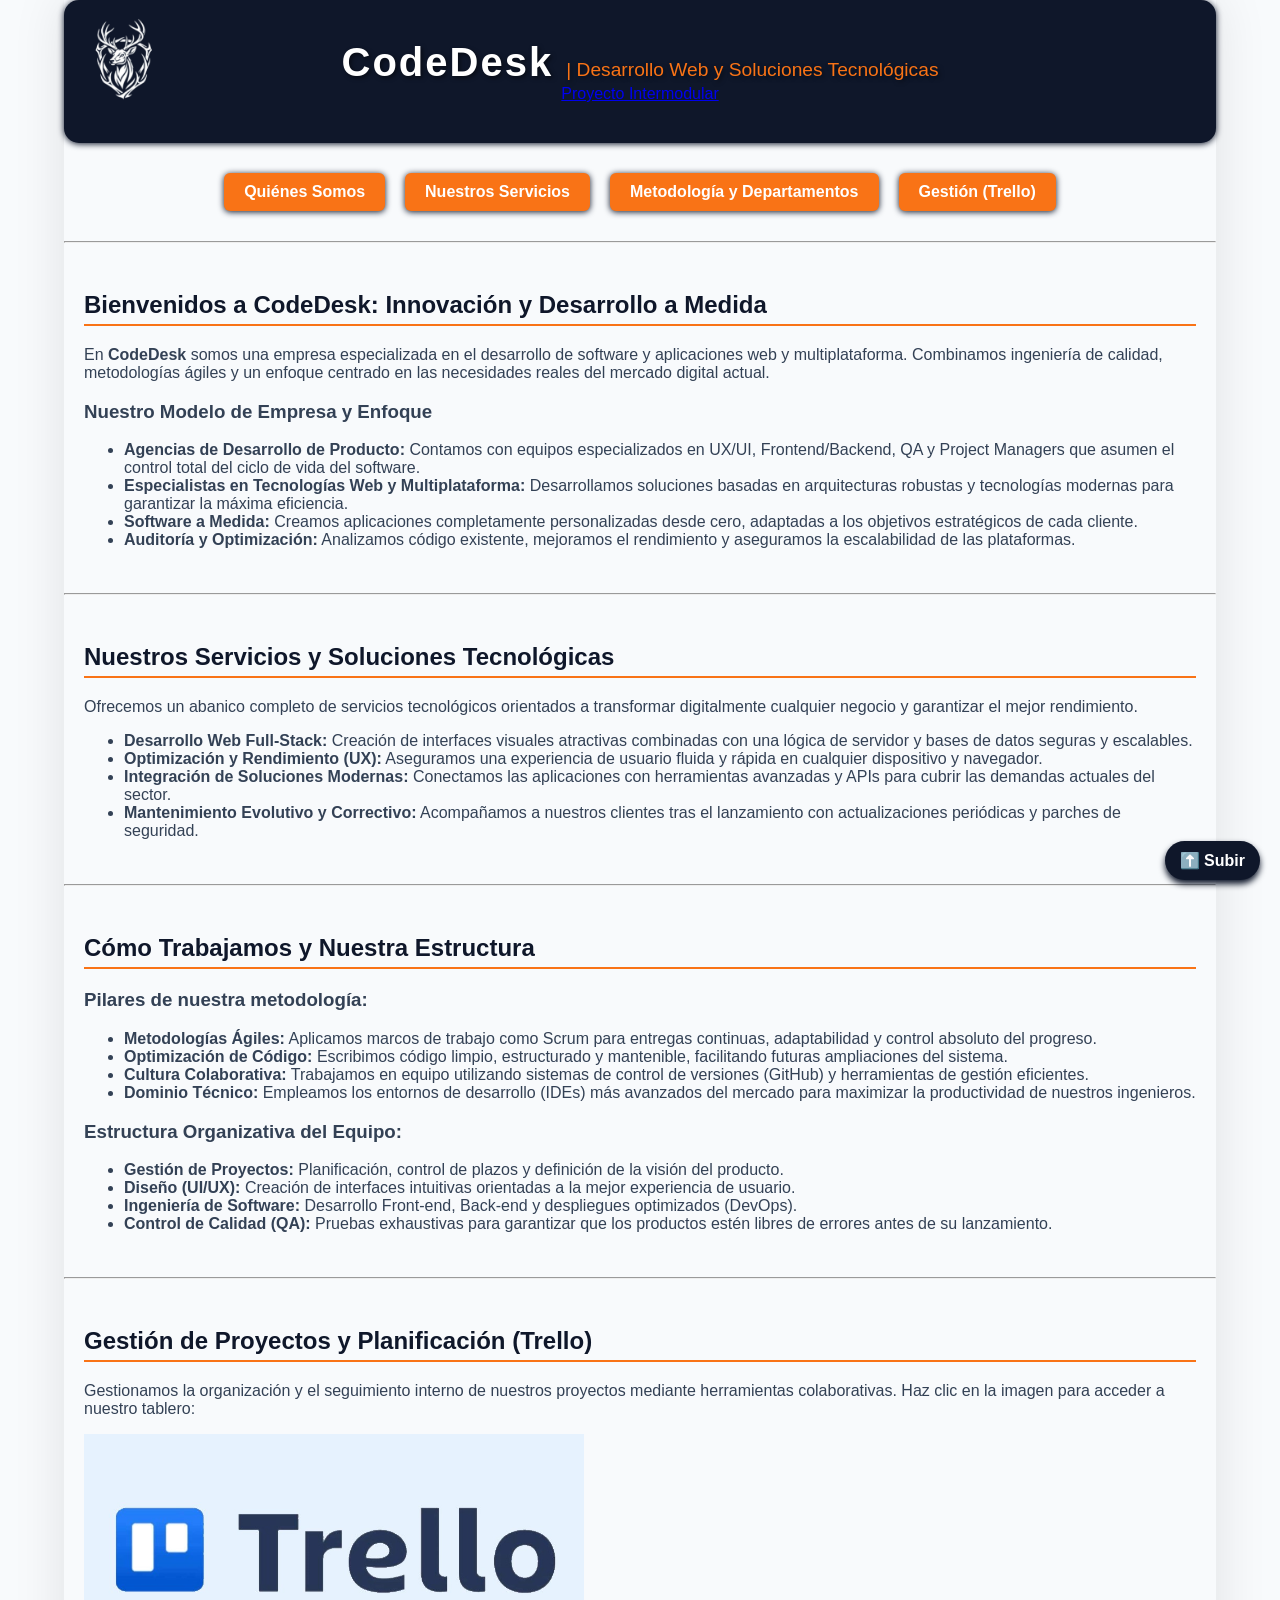
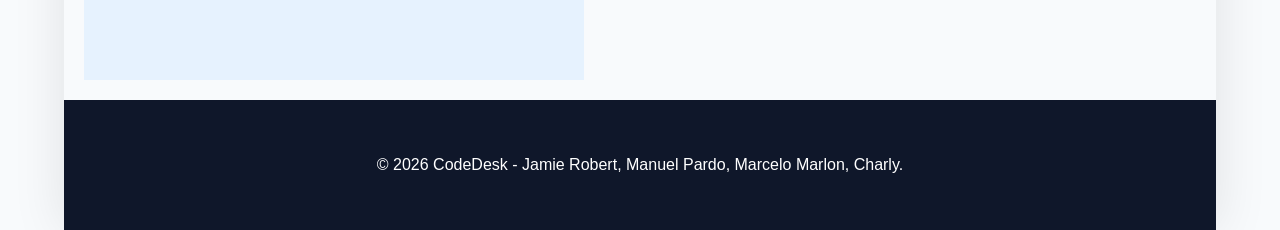
==== Index.html @ 2f7382c1 "massss cambios" ====
<!DOCTYPE html>
<html lang="es">
<head>
    <meta charset="UTF-8">
    <link href="EstilosPI.css" rel="stylesheet">
    <meta name="viewport" content="width=device-width, initial-scale=1.0">
    <title>CodeDesk - Empresa de Desarrollo Web</title>
</head>
<body>

<header>
    <h1>CodeDesk <span class="subtitulo">| Desarrollo Web y Soluciones Tecnológicas</span></h1>
    <img src="Buen logo.png" width="100px" id="Logo" alt="Logo StagCode">
    <!-- Botón superior derecho para cambiar a la página de Entornos de Desarrollo -->
    <a href="Proyecto intermodular.html" id="Proyectos">Proyecto Intermodular</a>
</header>

<div id="Encabezado">
    <ul>
        <li><a href="#Prueba1">Quiénes Somos</a></li>
        <li><a href="#Prueba2">Nuestros Servicios</a></li>
        <li><a href="#Prueba3">Metodología y Departamentos</a></li>
        <li><a href="#Prueba4">Gestión (Trello)</a></li>
    </ul>
</div>

<hr>

<div id="Prueba1">
    <h2><b>Bienvenidos a CodeDesk: Innovación y Desarrollo a Medida</b></h2>
    <p>En <b>CodeDesk</b> somos una empresa especializada en el desarrollo de software y aplicaciones web y multiplataforma. Combinamos ingeniería de calidad, metodologías ágiles y un enfoque centrado en las necesidades reales del mercado digital actual.</p>

    <h3><b>Nuestro Modelo de Empresa y Enfoque</b></h3>
    <ul>
        <li><b>Agencias de Desarrollo de Producto:</b> Contamos con equipos especializados en UX/UI, Frontend/Backend, QA y Project Managers que asumen el control total del ciclo de vida del software.</li>
        <li><b>Especialistas en Tecnologías Web y Multiplataforma:</b> Desarrollamos soluciones basadas en arquitecturas robustas y tecnologías modernas para garantizar la máxima eficiencia.</li>
        <li><b>Software a Medida:</b> Creamos aplicaciones completamente personalizadas desde cero, adaptadas a los objetivos estratégicos de cada cliente.</li>
        <li><b>Auditoría y Optimización:</b> Analizamos código existente, mejoramos el rendimiento y aseguramos la escalabilidad de las plataformas.</li>
    </ul>
</div>

<hr>

<div id="Prueba2">
    <h2><b>Nuestros Servicios y Soluciones Tecnológicas</b></h2>
    <p>Ofrecemos un abanico completo de servicios tecnológicos orientados a transformar digitalmente cualquier negocio y garantizar el mejor rendimiento.</p>
    
    <ul>
        <li><b>Desarrollo Web Full-Stack:</b> Creación de interfaces visuales atractivas combinadas con una lógica de servidor y bases de datos seguras y escalables.</li>
        <li><b>Optimización y Rendimiento (UX):</b> Aseguramos una experiencia de usuario fluida y rápida en cualquier dispositivo y navegador.</li>
        <li><b>Integración de Soluciones Modernas:</b> Conectamos las aplicaciones con herramientas avanzadas y APIs para cubrir las demandas actuales del sector.</li>
        <li><b>Mantenimiento Evolutivo y Correctivo:</b> Acompañamos a nuestros clientes tras el lanzamiento con actualizaciones periódicas y parches de seguridad.</li>
    </ul>
</div>

<hr>

<div id="Prueba3">
    <h2><b>Cómo Trabajamos y Nuestra Estructura</b></h2>
    
    <h3>Pilares de nuestra metodología:</h3>
    <ul>
        <li><b>Metodologías Ágiles:</b> Aplicamos marcos de trabajo como Scrum para entregas continuas, adaptabilidad y control absoluto del progreso.</li>
        <li><b>Optimización de Código:</b> Escribimos código limpio, estructurado y mantenible, facilitando futuras ampliaciones del sistema.</li>
        <li><b>Cultura Colaborativa:</b> Trabajamos en equipo utilizando sistemas de control de versiones (GitHub) y herramientas de gestión eficientes.</li>
        <li><b>Dominio Técnico:</b> Empleamos los entornos de desarrollo (IDEs) más avanzados del mercado para maximizar la productividad de nuestros ingenieros.</li>
    </ul>

    <h3>Estructura Organizativa del Equipo:</h3>
    <ul>
        <li><b>Gestión de Proyectos:</b> Planificación, control de plazos y definición de la visión del producto.</li>
        <li><b>Diseño (UI/UX):</b> Creación de interfaces intuitivas orientadas a la mejor experiencia de usuario.</li>
        <li><b>Ingeniería de Software:</b> Desarrollo Front-end, Back-end y despliegues optimizados (DevOps).</li>
        <li><b>Control de Calidad (QA):</b> Pruebas exhaustivas para garantizar que los productos estén libres de errores antes de su lanzamiento.</li>
    </ul>
</div>

<hr>

<div id="Prueba4">
    <h2><b>Gestión de Proyectos y Planificación (Trello)</b></h2>
    <p>Gestionamos la organización y el seguimiento interno de nuestros proyectos mediante herramientas colaborativas. Haz clic en la imagen para acceder a nuestro tablero:</p>
    <a href="https://trello.com/b/2sRXS02i/proyecto-intermodular" target="_blank">
        <img src="trello-logo-1.2.jpg" width="500" alt="Tablero de Trello de CodeDesk">
    </a>
</div>

<a href="#" id="Volver">⬆️ Subir</a>

<footer id="PieDePagina">
    <p>&copy; 2026 CodeDesk - Jamie Robert, Manuel Pardo, Marcelo Marlon, Charly.</p>
</footer>
</body>
</html>
---- EstilosPI.css ----
html {
    scroll-behavior: smooth;
}

* {
    box-sizing: border-box;
}

img {
    max-width: 100%;
    height: auto;
    display: block;
}

body {
    background-color: #F8FAFC;
    font-family: Arial, Helvetica, sans-serif;
    color: #334155;
    margin: 0 auto;
    max-width: 1500px;
    width: 90%;
    box-shadow: 0 0 50px rgba(0,0,0,0.1); 
}

header {
    background-color: #0F172A;
    padding: 40px;
    color: white;
    text-align: center;
    position: relative;
    border-radius: 15px;
    box-shadow: 0 1px 6px #0F172A;
}

header h1 {
    font-size: 2.5rem; 
    letter-spacing: 2px;
    margin: 0;
    text-shadow: 2px 2px 4px rgba(0, 0, 0, 0.5); 
}


.subtitulo {
    font-size: 1.2rem;
    font-weight: normal; 
    color: #F97316; 
    letter-spacing: normal;
}

#Entornos{
    text-decoration: none;
    background-color: #F97316;
    color: white;
    border: none;
    border-radius: 6px;
    padding: 10px 20px;
    display: inline-block;
    font-weight: bold;
    transition: background-color 0.3s;
    top: 20px;
    right: 20px;
    position: absolute;
}

#Entornos:hover{
    background-color: hsla(222, 47%, 11%, 0);
}

#Logo {
    width: 100px;
    position: absolute;
    top: 5px;
    left: 10px;
}

#Encabezado ul {
    display: flex;
    justify-content: center;
    gap: 20px;
    list-style-type: none;
    padding: 0;
    margin: 30px 0;
}

#Encabezado a {
    text-decoration: none;
    background-color: #F97316;
    color: white;
    border: none;
    border-radius: 6px;
    padding: 10px 20px;
    display: inline-block;
    font-weight: bold;
    transition: background-color 0.3s;
    box-shadow: 0 1px 6px #0F172A; 
}

#Encabezado a:hover {
    background-color: #0F172A;
}

#Prueba1, #Prueba2, #Prueba3, #Prueba4 {
    color: #334155; 
    padding: 20px; 
}

#Volver {
    position: fixed;
    bottom: 20px;
    right: 20px;
    background-color: #0F172A;
    color: white;
    padding: 10px 15px;
    border-radius: 50px;
    text-decoration: none;
    font-weight: bold;
    box-shadow: 0 4px 6px #0F172A;
    transition: background-color 0.3s;
}

#Volver:hover {
    background-color: #EA580C;
}

#PieDePagina {
    background-color: #0F172A;
    padding: 40px;
    color: white;
    text-align: center;
    text-decoration: none;
}

@media (max-width: 768px) {
    header, #PieDePagina {
        padding: 20px;
    }

    #Logo {
        position: static;
        margin: 0 auto 15px auto;
        display: block;
    }

    #Encabezado ul {
        flex-direction: column;
        align-items: center;
        gap: 10px;
        margin: 20px;
    }

    #Encabezado a {
        width: 100%;
        text-align: center;
        padding: 15px;
    }
}

#Prueba1 h2, 
#Prueba2 h2, 
#Prueba3 h2, 
#Prueba4 h2 {
    color: #0F172A;
    border-bottom: 2px solid #F97316;
    padding-bottom: 5px;
    margin-bottom: 20px;
}
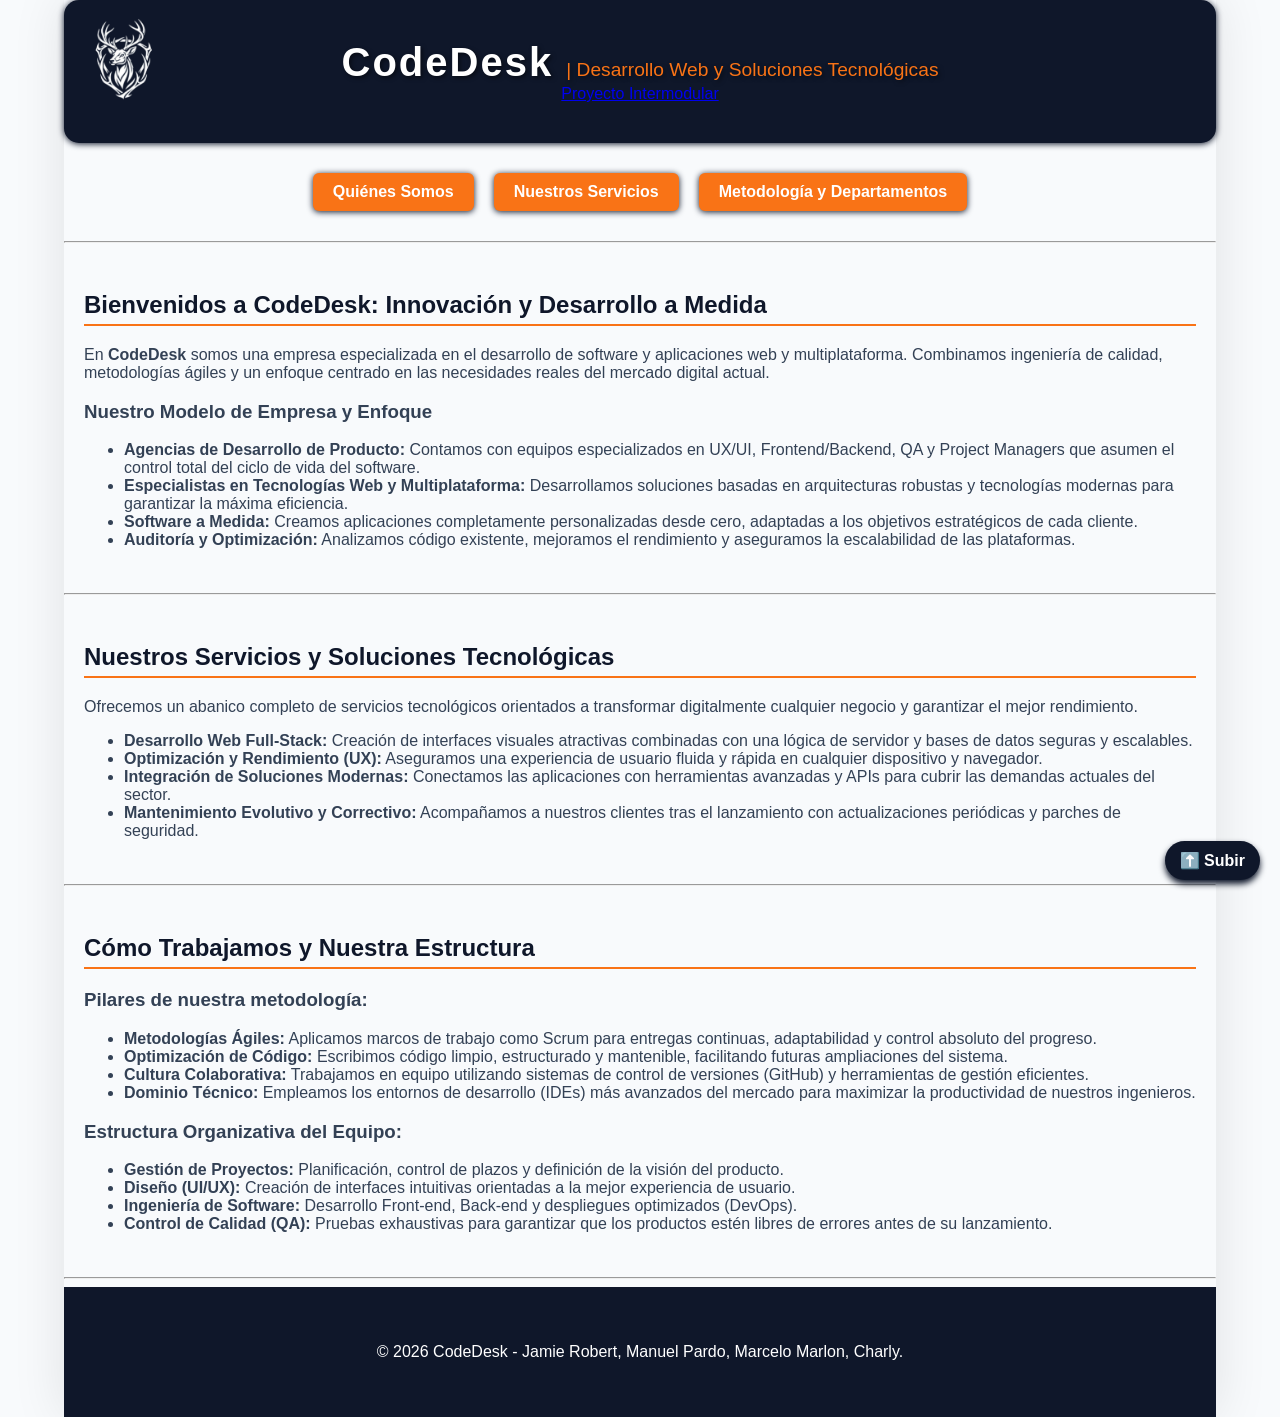
==== commit baaefb88: "quite una cosa innecesaria" ====
--- a/Index.html
+++ b/Index.html
@@ -20,7 +20,6 @@
         <li><a href="#Prueba1">Quiénes Somos</a></li>
         <li><a href="#Prueba2">Nuestros Servicios</a></li>
         <li><a href="#Prueba3">Metodología y Departamentos</a></li>
-        <li><a href="#Prueba4">Gestión (Trello)</a></li>
     </ul>
 </div>
 
@@ -77,14 +76,6 @@
 
 <hr>
 
-<div id="Prueba4">
-    <h2><b>Gestión de Proyectos y Planificación (Trello)</b></h2>
-    <p>Gestionamos la organización y el seguimiento interno de nuestros proyectos mediante herramientas colaborativas. Haz clic en la imagen para acceder a nuestro tablero:</p>
-    <a href="https://trello.com/b/2sRXS02i/proyecto-intermodular" target="_blank">
-        <img src="trello-logo-1.2.jpg" width="500" alt="Tablero de Trello de CodeDesk">
-    </a>
-</div>
-
 <a href="#" id="Volver">⬆️ Subir</a>
 
 <footer id="PieDePagina">
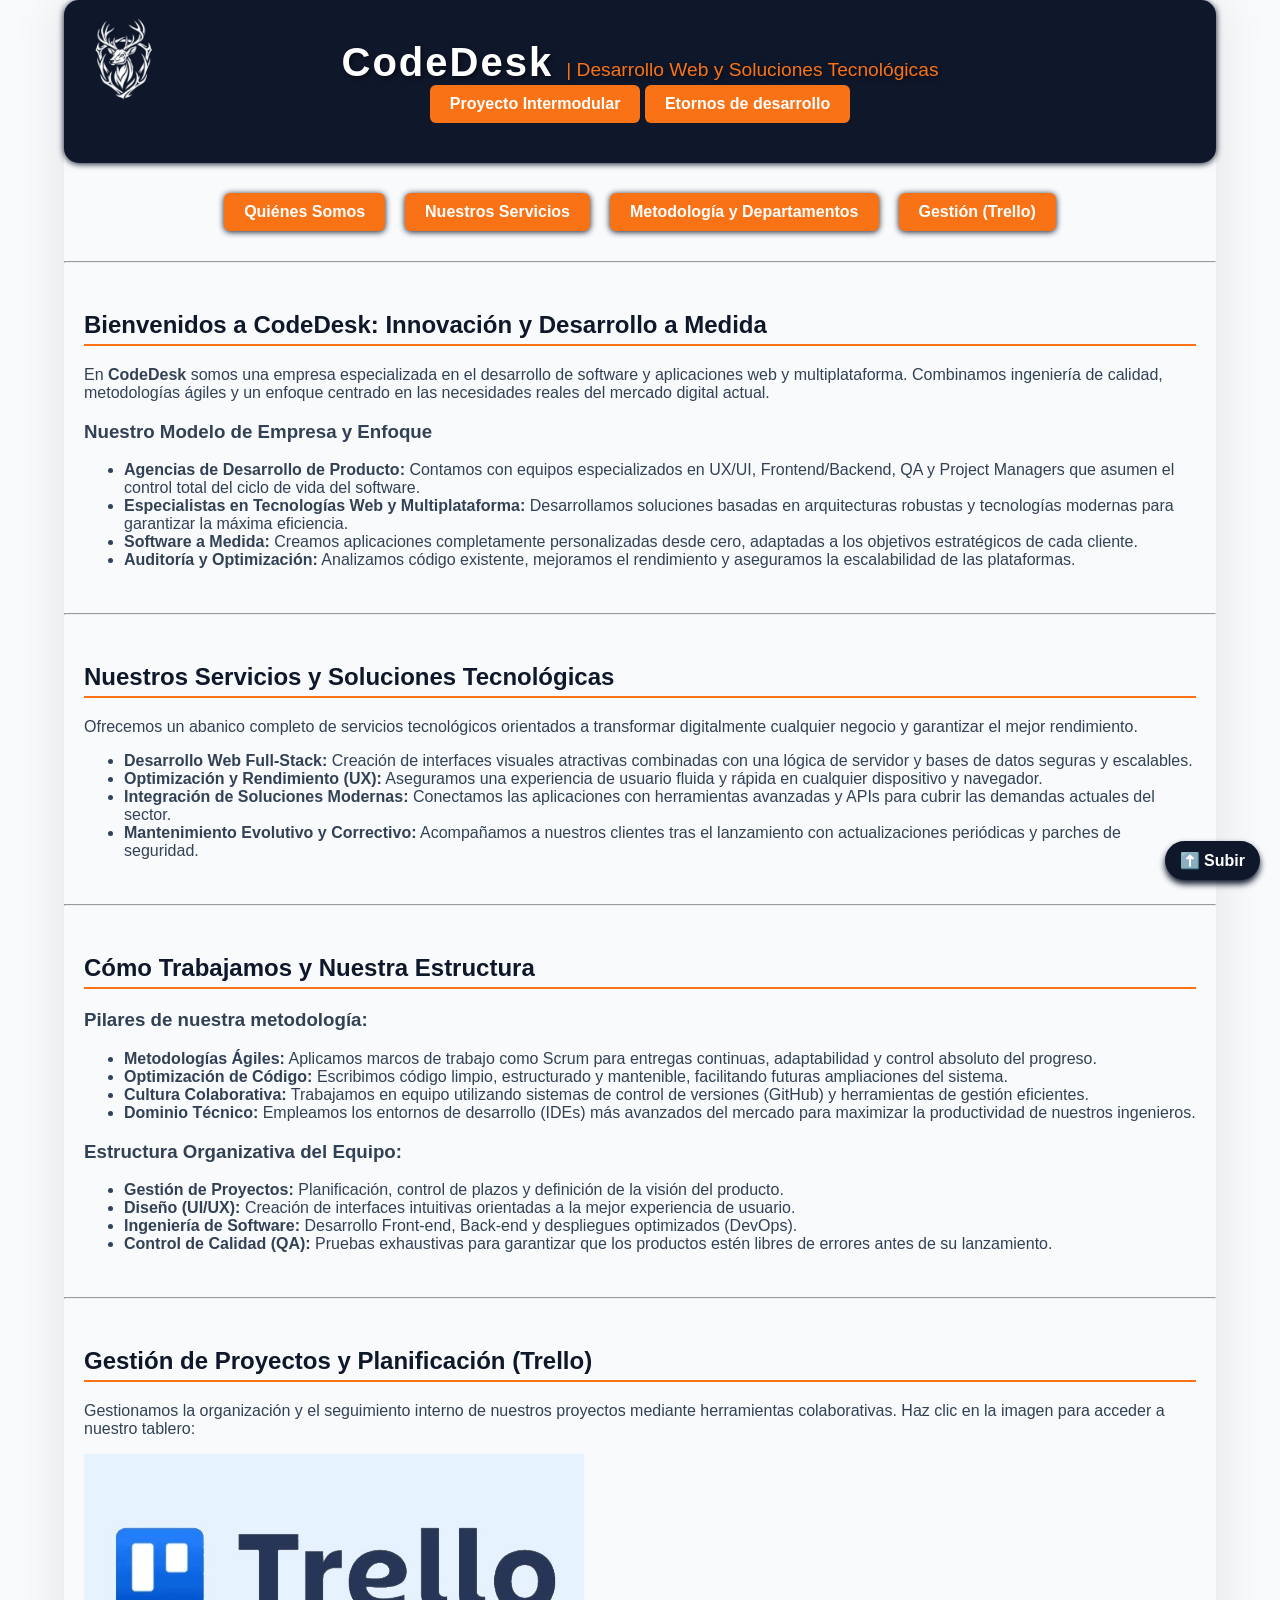
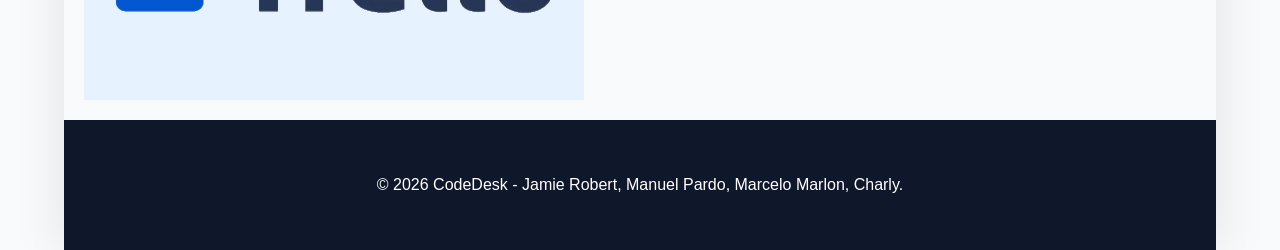
==== commit 4c5818e2: "Añadi los botones del indes y el css especifico para el" ====
--- a/Index.html
+++ b/Index.html
@@ -2,7 +2,7 @@
 <html lang="es">
 <head>
     <meta charset="UTF-8">
-    <link href="EstilosPI.css" rel="stylesheet">
+    <link href="EstilosIN.css" rel="stylesheet">
     <meta name="viewport" content="width=device-width, initial-scale=1.0">
     <title>CodeDesk - Empresa de Desarrollo Web</title>
 </head>
@@ -13,6 +13,7 @@
     <img src="Buen logo.png" width="100px" id="Logo" alt="Logo StagCode">
     <!-- Botón superior derecho para cambiar a la página de Entornos de Desarrollo -->
     <a href="Proyecto intermodular.html" id="Proyectos">Proyecto Intermodular</a>
+    <a href="Proyecto intermodular.html" id="Entornos">Etornos de desarrollo</a>
 </header>
 
 <div id="Encabezado">
@@ -20,6 +21,7 @@
         <li><a href="#Prueba1">Quiénes Somos</a></li>
         <li><a href="#Prueba2">Nuestros Servicios</a></li>
         <li><a href="#Prueba3">Metodología y Departamentos</a></li>
+        <li><a href="#Prueba4">Gestión (Trello)</a></li>
     </ul>
 </div>
 
@@ -76,6 +78,14 @@
 
 <hr>
 
+<div id="Prueba4">
+    <h2><b>Gestión de Proyectos y Planificación (Trello)</b></h2>
+    <p>Gestionamos la organización y el seguimiento interno de nuestros proyectos mediante herramientas colaborativas. Haz clic en la imagen para acceder a nuestro tablero:</p>
+    <a href="https://trello.com/b/2sRXS02i/proyecto-intermodular" target="_blank">
+        <img src="trello-logo-1.2.jpg" width="500" alt="Tablero de Trello de CodeDesk">
+    </a>
+</div>
+
 <a href="#" id="Volver">⬆️ Subir</a>
 
 <footer id="PieDePagina">
--- a/EstilosIN.css
+++ b/EstilosIN.css
@@ -0,0 +1,184 @@
+html {
+    scroll-behavior: smooth;
+}
+
+* {
+    box-sizing: border-box;
+}
+
+img {
+    max-width: 100%;
+    height: auto;
+    display: block;
+}
+
+body {
+    background-color: #F8FAFC;
+    font-family: Arial, Helvetica, sans-serif;
+    color: #334155;
+    margin: 0 auto;
+    max-width: 1500px;
+    width: 90%;
+    box-shadow: 0 0 50px rgba(0,0,0,0.1); 
+}
+
+header {
+    background-color: #0F172A;
+    padding: 40px;
+    color: white;
+    text-align: center;
+    position: relative;
+    border-radius: 15px;
+    box-shadow: 0 1px 6px #0F172A;
+}
+
+header h1 {
+    font-size: 2.5rem; 
+    letter-spacing: 2px;
+    margin: 0;
+    text-shadow: 2px 2px 4px rgba(0, 0, 0, 0.5); 
+}
+
+
+.subtitulo {
+    font-size: 1.2rem;
+    font-weight: normal; 
+    color: #F97316; 
+    letter-spacing: normal;
+}
+#Proyectos{
+    text-decoration: none;
+    background-color: #F97316;
+    color: white;
+    border: none;
+    border-radius: 6px;
+    padding: 10px 20px;
+    display: inline-block;
+    font-weight: bold;
+    transition: background-color 0.3s;
+    bottom: 20px;
+    left: 1px;
+    position: flex;
+}
+
+#Proyectos:hover{
+    background-color: hsla(222, 47%, 11%, 0);
+}
+
+#Entornos{
+    text-decoration: none;
+    background-color: #F97316;
+    color: white;
+    border: none;
+    border-radius: 6px;
+    padding: 10px 20px;
+    display: inline-block;
+    font-weight: bold;
+    transition: background-color 0.3s;
+    bottom: 20px;
+    right: 1px;
+    position: flex;
+}
+
+#Entornos:hover{
+    background-color: hsla(222, 47%, 11%, 0);
+}
+
+#Logo {
+    width: 100px;
+    position: absolute;
+    top: 5px;
+    left: 10px;
+}
+
+#Encabezado ul {
+    display: flex;
+    justify-content: center;
+    gap: 20px;
+    list-style-type: none;
+    padding: 0;
+    margin: 30px 0;
+}
+
+#Encabezado a {
+    text-decoration: none;
+    background-color: #F97316;
+    color: white;
+    border: none;
+    border-radius: 6px;
+    padding: 10px 20px;
+    display: inline-block;
+    font-weight: bold;
+    transition: background-color 0.3s;
+    box-shadow: 0 1px 6px #0F172A; 
+}
+
+#Encabezado a:hover {
+    background-color: #0F172A;
+}
+
+#Prueba1, #Prueba2, #Prueba3, #Prueba4 {
+    color: #334155; 
+    padding: 20px; 
+}
+
+#Volver {
+    position: fixed;
+    bottom: 20px;
+    right: 20px;
+    background-color: #0F172A;
+    color: white;
+    padding: 10px 15px;
+    border-radius: 50px;
+    text-decoration: none;
+    font-weight: bold;
+    box-shadow: 0 4px 6px #0F172A;
+    transition: background-color 0.3s;
+}
+
+#Volver:hover {
+    background-color: #EA580C;
+}
+
+#PieDePagina {
+    background-color: #0F172A;
+    padding: 40px;
+    color: white;
+    text-align: center;
+    text-decoration: none;
+}
+
+@media (max-width: 768px) {
+    header, #PieDePagina {
+        padding: 20px;
+    }
+
+    #Logo {
+        position: static;
+        margin: 0 auto 15px auto;
+        display: block;
+    }
+
+    #Encabezado ul {
+        flex-direction: column;
+        align-items: center;
+        gap: 10px;
+        margin: 20px;
+    }
+
+    #Encabezado a {
+        width: 100%;
+        text-align: center;
+        padding: 15px;
+    }
+}
+
+#Prueba1 h2, 
+#Prueba2 h2, 
+#Prueba3 h2, 
+#Prueba4 h2 {
+    color: #0F172A;
+    border-bottom: 2px solid #F97316;
+    padding-bottom: 5px;
+    margin-bottom: 20px;
+}
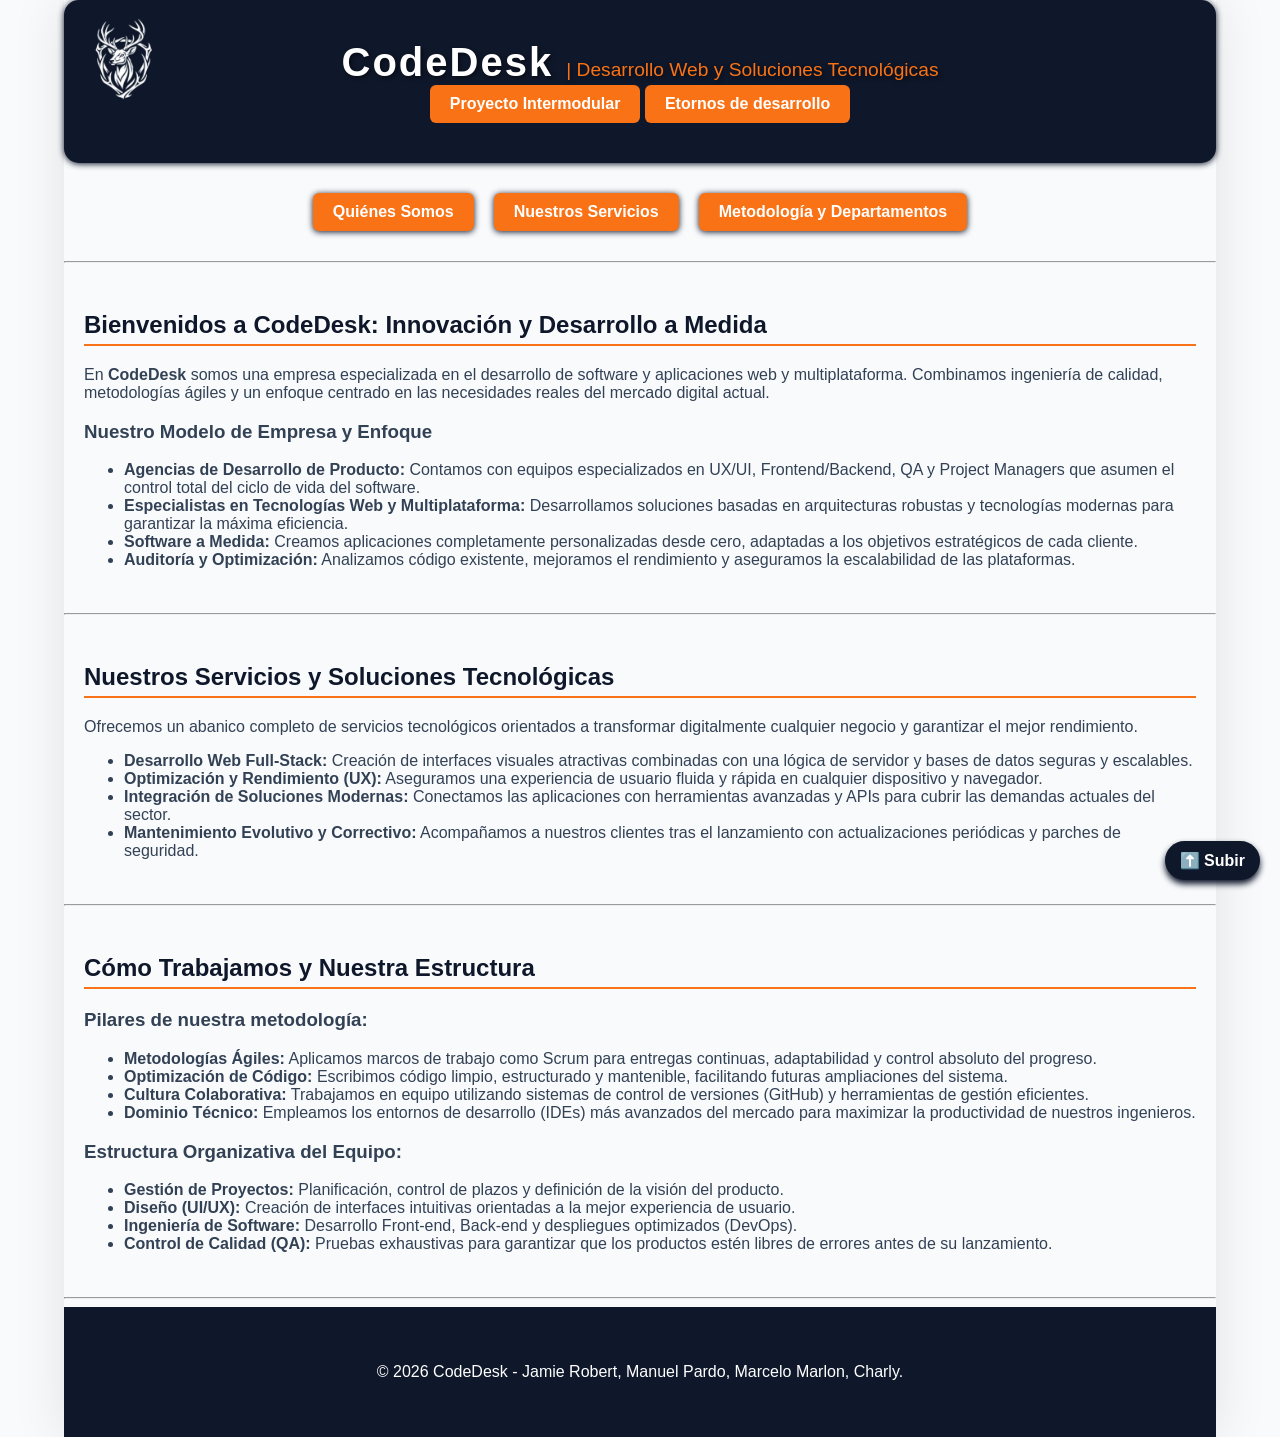
==== commit d983c546: "Merge branch 'main' of https://github.com/charlych25/PI" ====
--- a/Index.html
+++ b/Index.html
@@ -21,7 +21,6 @@
         <li><a href="#Prueba1">Quiénes Somos</a></li>
         <li><a href="#Prueba2">Nuestros Servicios</a></li>
         <li><a href="#Prueba3">Metodología y Departamentos</a></li>
-        <li><a href="#Prueba4">Gestión (Trello)</a></li>
     </ul>
 </div>
 
@@ -78,14 +77,6 @@
 
 <hr>
 
-<div id="Prueba4">
-    <h2><b>Gestión de Proyectos y Planificación (Trello)</b></h2>
-    <p>Gestionamos la organización y el seguimiento interno de nuestros proyectos mediante herramientas colaborativas. Haz clic en la imagen para acceder a nuestro tablero:</p>
-    <a href="https://trello.com/b/2sRXS02i/proyecto-intermodular" target="_blank">
-        <img src="trello-logo-1.2.jpg" width="500" alt="Tablero de Trello de CodeDesk">
-    </a>
-</div>
-
 <a href="#" id="Volver">⬆️ Subir</a>
 
 <footer id="PieDePagina">
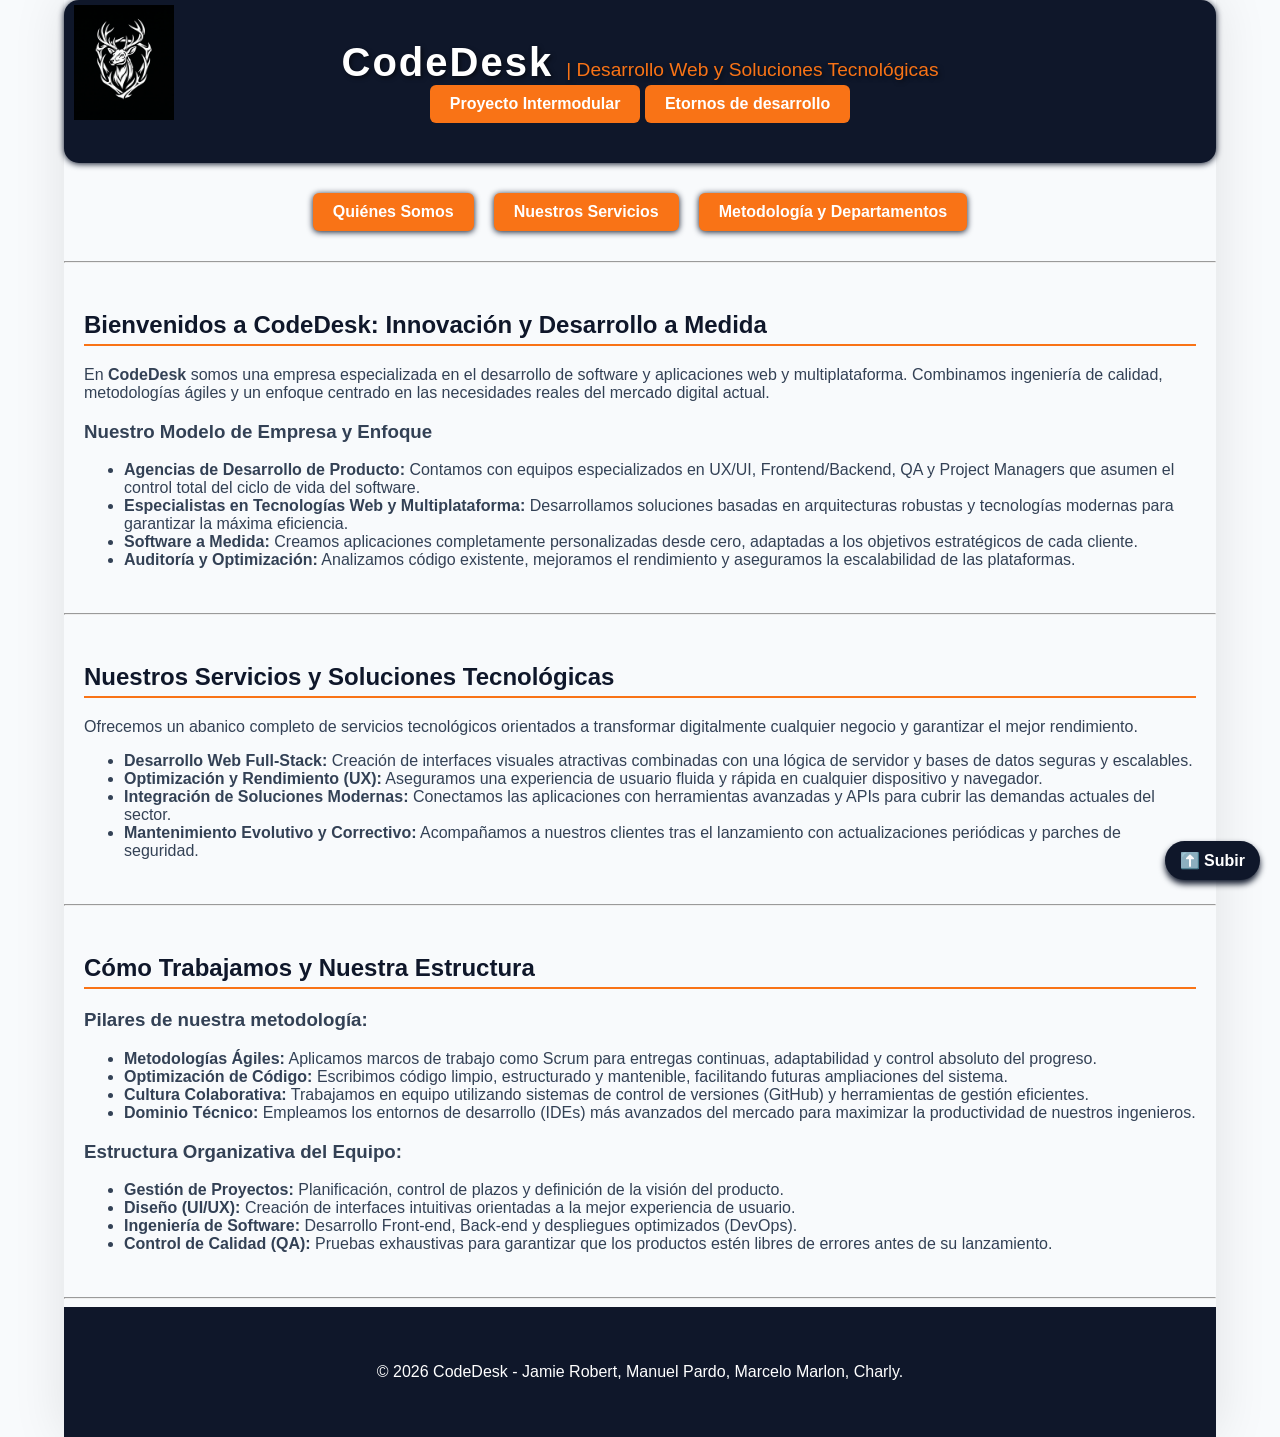
==== commit c00b42df: "Cambie el logo de la web" ====
--- a/Index.html
+++ b/Index.html
@@ -10,7 +10,7 @@
 
 <header>
     <h1>CodeDesk <span class="subtitulo">| Desarrollo Web y Soluciones Tecnológicas</span></h1>
-    <img src="Buen logo.png" width="100px" id="Logo" alt="Logo StagCode">
+    <img src="Logo WEB.jpg" width="100px" id="Logo" alt="Logo StagCode">
     <!-- Botón superior derecho para cambiar a la página de Entornos de Desarrollo -->
     <a href="Proyecto intermodular.html" id="Proyectos">Proyecto Intermodular</a>
     <a href="Proyecto intermodular.html" id="Entornos">Etornos de desarrollo</a>
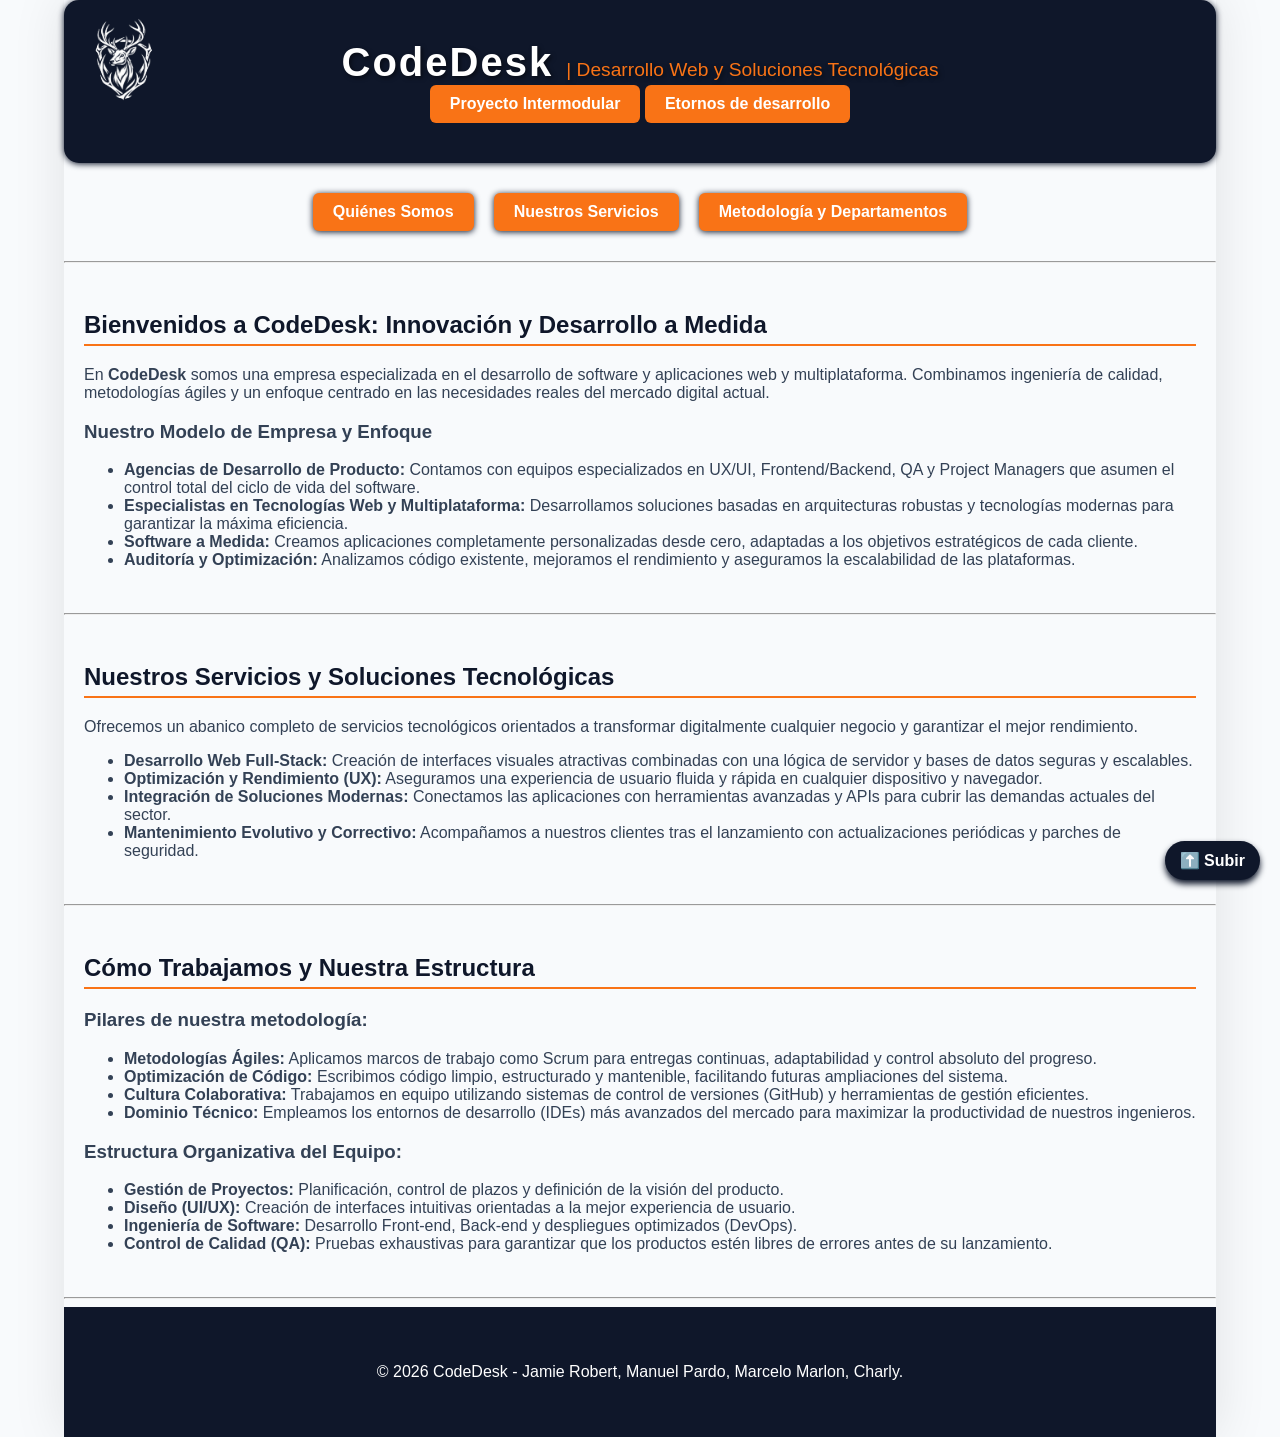
==== commit e43bd35a: "cambie de nuevo el logo por un error" ====
--- a/Index.html
+++ b/Index.html
@@ -10,7 +10,7 @@
 
 <header>
     <h1>CodeDesk <span class="subtitulo">| Desarrollo Web y Soluciones Tecnológicas</span></h1>
-    <img src="Logo WEB.jpg" width="100px" id="Logo" alt="Logo StagCode">
+    <img src="LOGO.png" width="100px" id="Logo" alt="Logo StagCode">
     <!-- Botón superior derecho para cambiar a la página de Entornos de Desarrollo -->
     <a href="Proyecto intermodular.html" id="Proyectos">Proyecto Intermodular</a>
     <a href="Proyecto intermodular.html" id="Entornos">Etornos de desarrollo</a>
